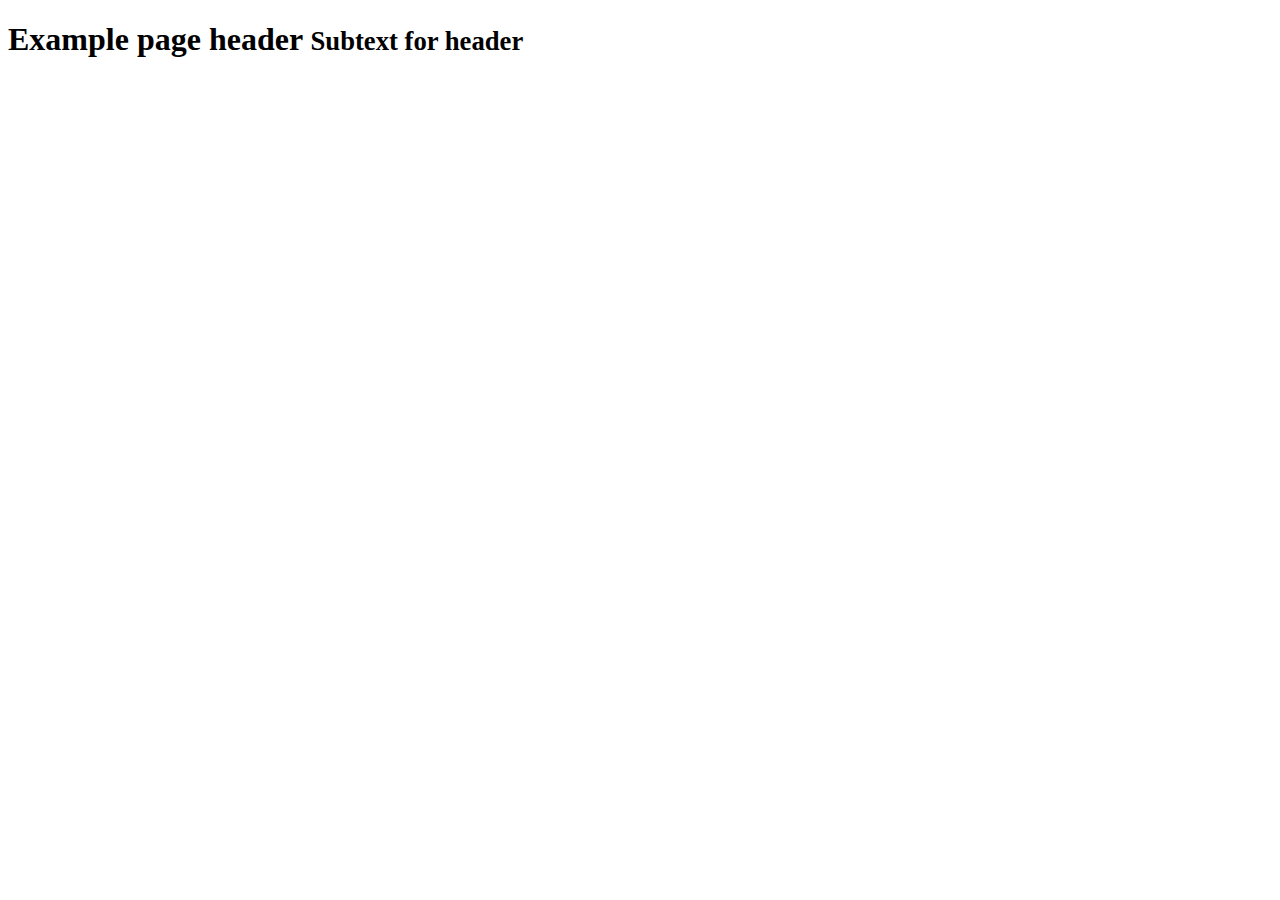
==== src/main/resources/templates/adminLoginPage.html @ 4614180a "完成了通知页面的功能和展示,完成了系统快捷登录的功能" ====
<!DOCTYPE html>
<html xmlns:th="http://www.thymeleaf.org">
<head>
    <title>Sky社区</title>
    <meta http-equiv="Content-Type" content="text/html; charset=UTF-8"/>
    <link rel="stylesheet" href="/bootstrap-3.3.7/css/bootstrap-theme.min.css"/>
    <link rel="stylesheet" href="/bootstrap-3.3.7/css/bootstrap.min.css"/>
    <link rel="stylesheet" href="/bootstrap-3.3.7/css/skycommunity.css"/>
    <script src="/bootstrap-3.3.7/js/jquery-3.3.1.min.js"></script>
    <script src="/bootstrap-3.3.7/js/community.js"></script>
    <script src="/bootstrap-3.3.7/js/bootstrap.min.js" type="application/javascript"></script>
</head>
<body>
<div class="page-header">
    <h1>Example page header <small>Subtext for header</small></h1>
</div>
</body>
</html>
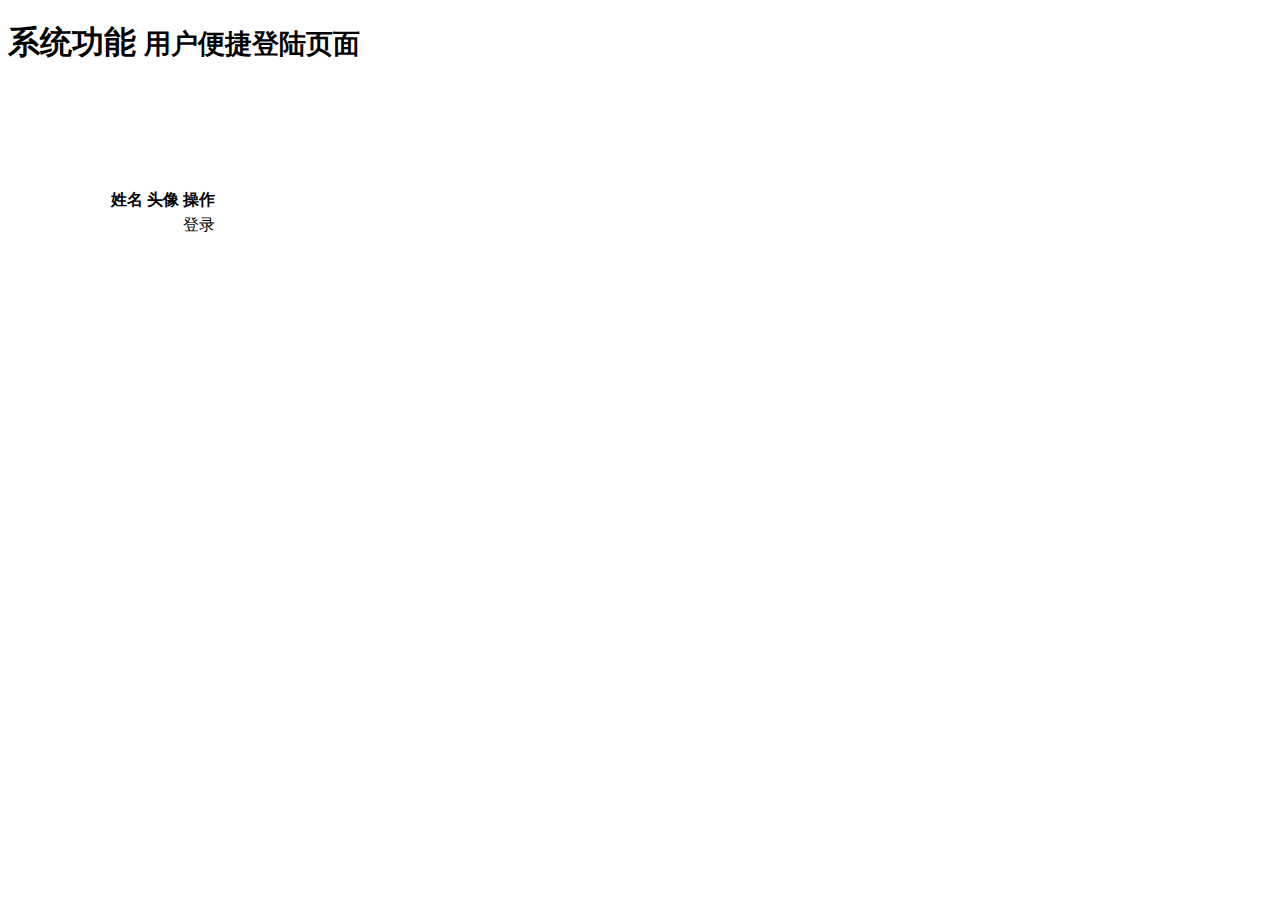
==== commit 988de7d7: "完成了通知页面的功能和展示,完成了系统快捷登录的功能" ====
--- a/src/main/resources/templates/adminLoginPage.html
+++ b/src/main/resources/templates/adminLoginPage.html
@@ -11,8 +11,33 @@
     <script src="/bootstrap-3.3.7/js/bootstrap.min.js" type="application/javascript"></script>
 </head>
 <body>
-<div class="page-header">
-    <h1>Example page header <small>Subtext for header</small></h1>
+<div class="row">
+<div class="page-header text-center">
+    <h1>系统功能 <small>用户便捷登陆页面</small></h1>
+</div>
+</div>
+<div style="padding: 100px">
+    <table class="table table-hover">
+        <thead>
+            <th>姓名</th>
+            <th>头像</th>
+            <th>操作</th>
+        </thead>
+        <tbody th:each="user : ${users}">
+
+            <td>
+                <span th:text="${user.name}"></span>
+            </td>
+            <td>
+                <img class="media-object img-thumbnail" th:src="${user.avatarUrl}">
+            </td>
+            <td>
+                <span><a th:href="@{'/admin/'+${user.id}}" >登录</a></span>
+            </td>
+        </tbody>
+
+    </table>
+
 </div>
 </body>
 </html>